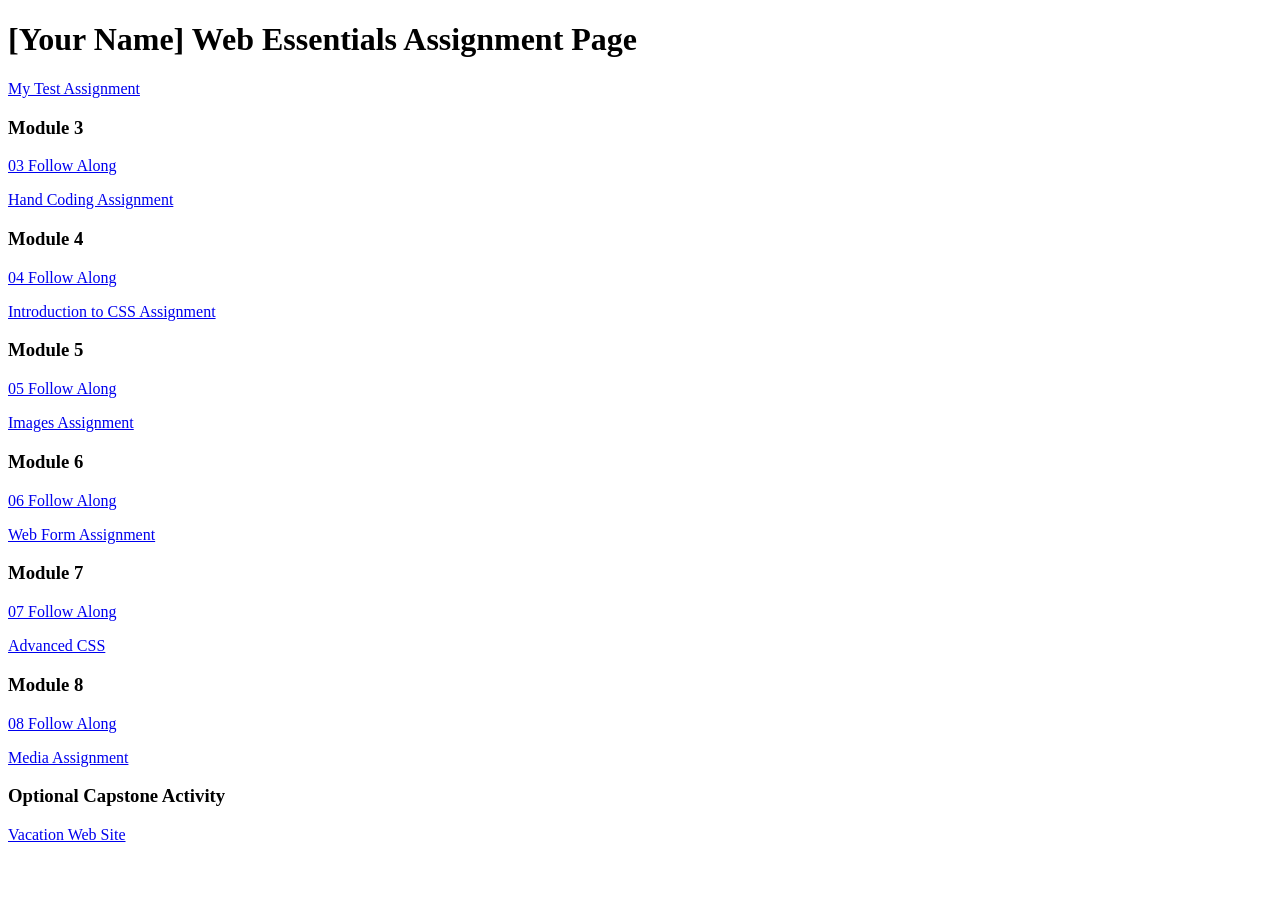
==== index.html @ 4583b978 "Create index" ====
<!DOCTYPE html>
<html lang="en">
	<head>
		<meta charset="UTF-8">
		<meta name="viewport" content="width=device-width, initial-scale=1.0">
		<title>dwdd 1600 assignment list page</title>
	</head>
	<body>
		<h1>[Your Name] Web Essentials Assignment Page</h1>
		<p><a href="01test">My Test Assignment</a></p>
		
		<h3>Module 3</h3>
		<p><a href="03follow-along">03 Follow Along</a></p>
		<p><a href="03hand-coding">Hand Coding Assignment</a></p>
		
		<h3>Module 4</h3>
		<p><a href="04follow-along">04 Follow Along</a></p>
		<p><a href="04intro-css">Introduction to CSS Assignment</a></p>
		
		<h3>Module 5</h3>
		<p><a href="05follow-along">05 Follow Along</a></p>
		<p><a href="05images">Images Assignment</a></p>
		
		<h3>Module 6</h3>
		<p><a href="06follow-along">06 Follow Along</a></p>
		<p><a href="06form">Web Form Assignment</a></p>
		
		<h3>Module 7</h3>
		<p><a href="07follow-along">07 Follow Along</a></p>
		<p><a href="07advanced-css">Advanced CSS</a></p>
		
		<h3>Module 8</h3>
		<p><a href="08follow-along">08 Follow Along</a></p>
		<p><a href="08media">Media Assignment</a></p>
		
		<h3>Optional Capstone Activity</h3>
		<p><a href="vacation">Vacation Web Site</a></p>
	</body>
</html>
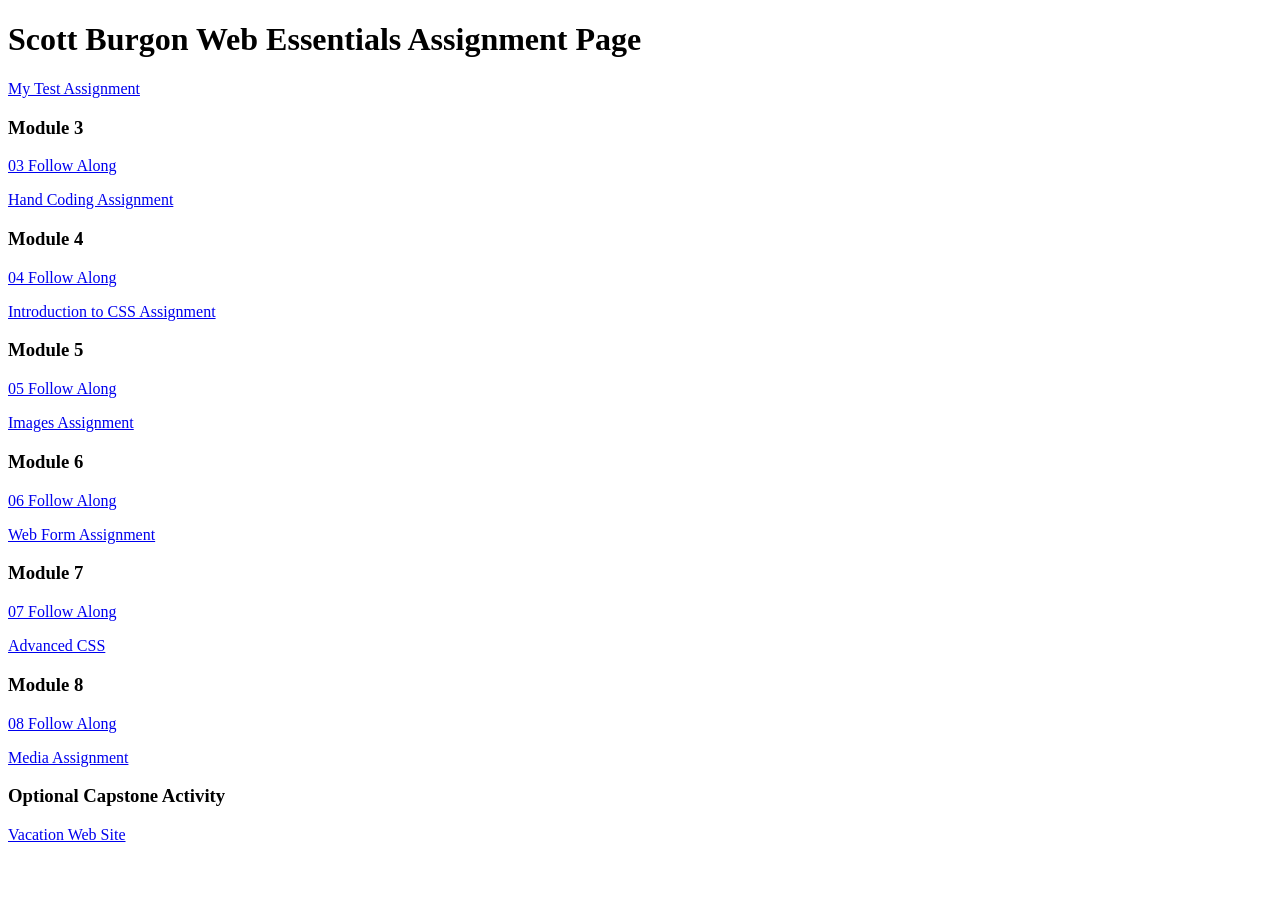
==== commit 962e046d: "Added Name" ====
--- a/index.html
+++ b/index.html
@@ -6,7 +6,7 @@
 		<title>dwdd 1600 assignment list page</title>
 	</head>
 	<body>
-		<h1>[Your Name] Web Essentials Assignment Page</h1>
+		<h1>Scott Burgon Web Essentials Assignment Page</h1>
 		<p><a href="01test">My Test Assignment</a></p>
 		
 		<h3>Module 3</h3>
